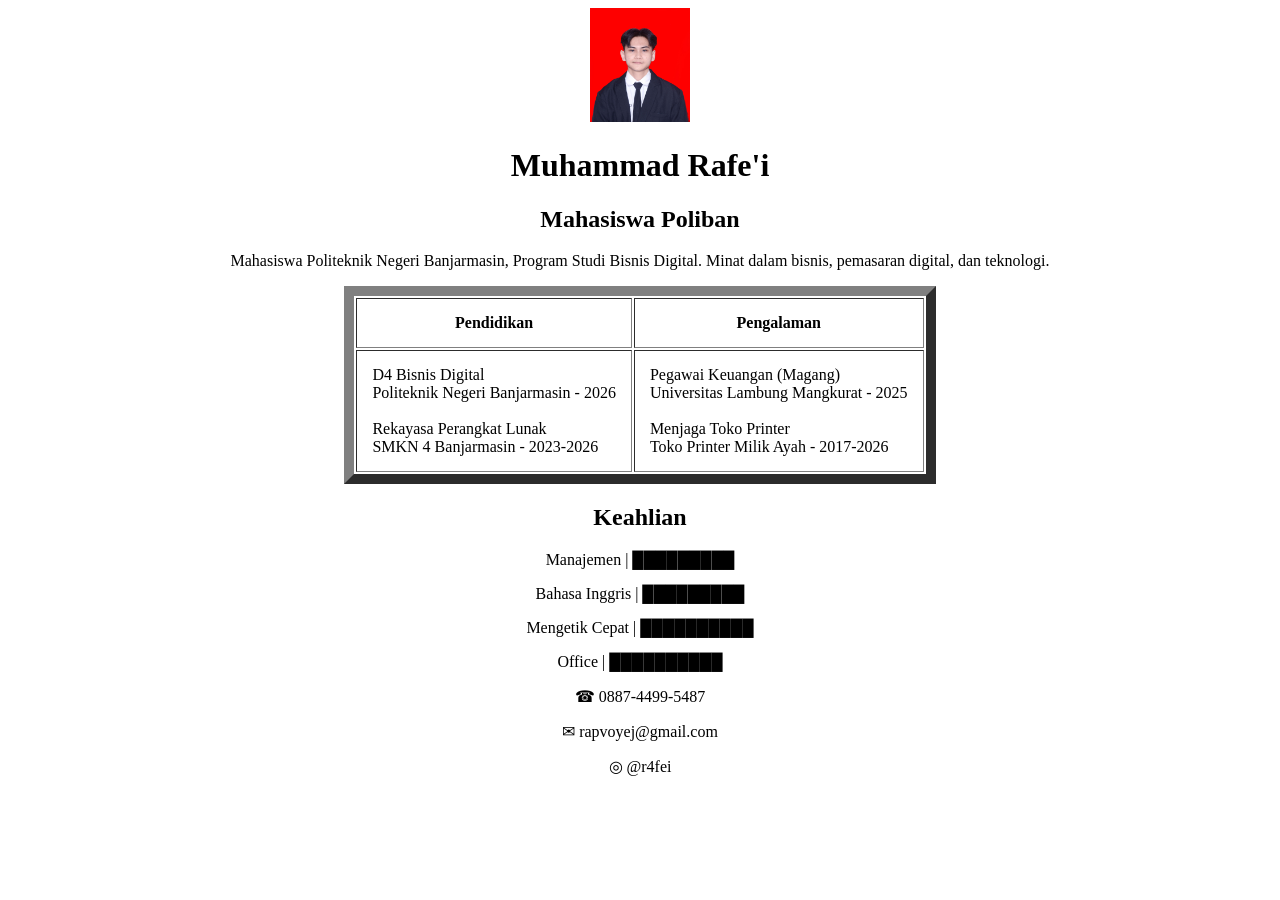
==== biodata.html @ 0d85656e "update" ====
<!DOCTYPE html>
<html>

<body bgcolor="white" text="black">

  <center>
    <img src="foto.jpeg" width="100"><br>

    
    <h1>Muhammad Rafe'i</h1>

    <h2>Mahasiswa Poliban</h2>
    <p>
      Mahasiswa Politeknik Negeri Banjarmasin, Program Studi Bisnis Digital.
      Minat dalam bisnis, pemasaran digital, dan teknologi.
    </p>

    <table border="10" cellpadding="15">
      <tr>
        <th>Pendidikan</th>
        <th>Pengalaman</th>
      </tr>

      <tr>

        <td>
          D4 Bisnis Digital<br>
        
          Politeknik Negeri Banjarmasin - 2026<br><br>
         
          Rekayasa Perangkat Lunak<br>
          SMKN 4 Banjarmasin - 2023-2026
        </td>

        <td>
          Pegawai Keuangan (Magang)<br>
          Universitas Lambung Mangkurat - 2025<br><br>
          Menjaga Toko Printer<br>
          Toko Printer Milik Ayah - 2017-2026
        </td>

      </tr>
      
    </table>

    <h2>Keahlian</h2>
    <p>Manajemen | █████████</p>
    <p>Bahasa Inggris | █████████</p>
    <p>Mengetik Cepat | ██████████</p>
    <p>Office | ██████████</p>

    <p>☎ 0887-4499-5487</p>
    <p>✉ rapvoyej@gmail.com</p>
    <p>◎ @r4fei</p>

   

  </center>


</body>

</html>
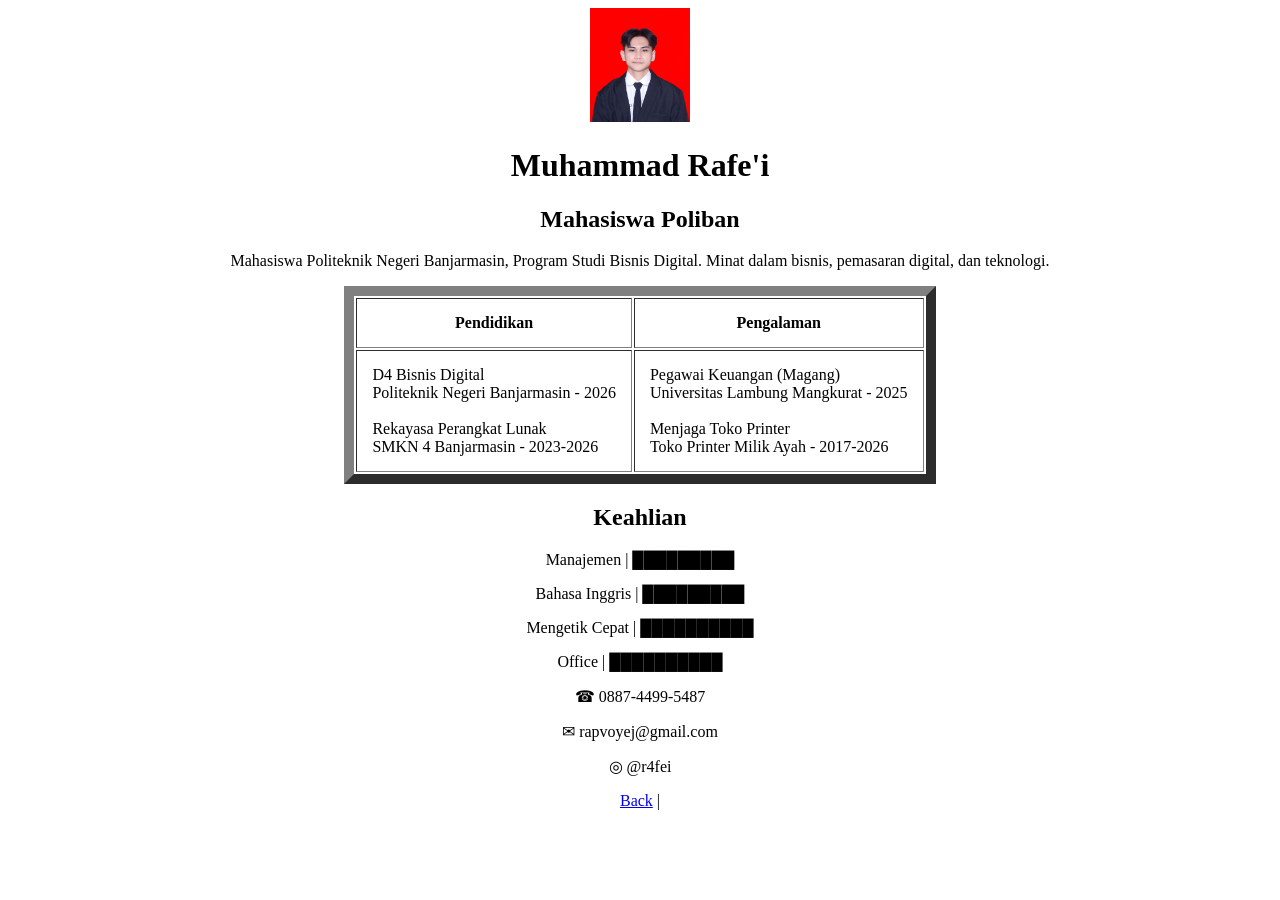
==== commit 9bc83209: "update" ====
--- a/biodata.html
+++ b/biodata.html
@@ -54,6 +54,7 @@
     <p>◎ @r4fei</p>
 
    
+      <a href="produk.html">Back</a> |
 
   </center>
 
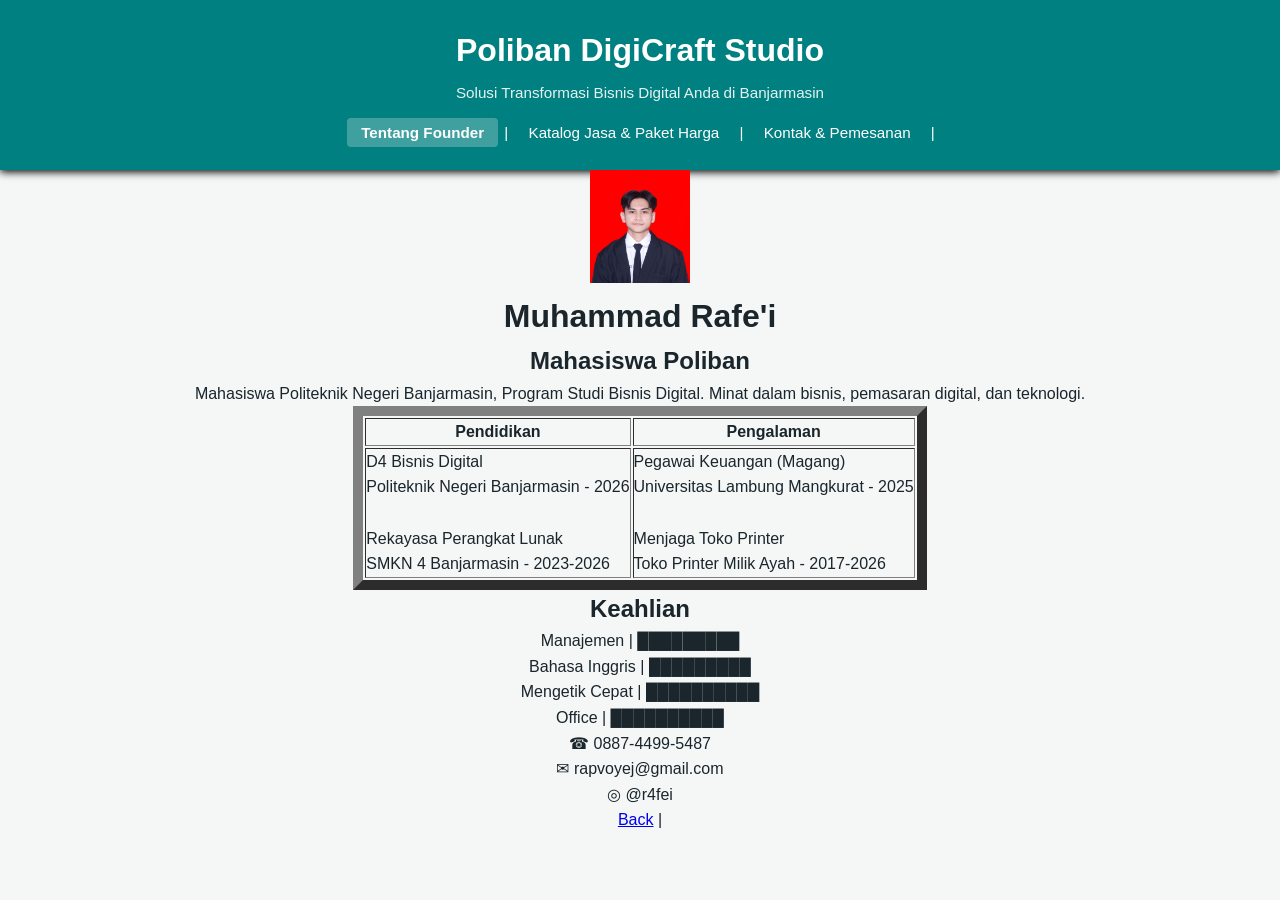
==== commit 108ce462: "update" ====
--- a/biodata.html
+++ b/biodata.html
@@ -1,7 +1,24 @@
 <!DOCTYPE html>
 <html>
 
+<head>
+  <title>Tentang Fouunder</title>
+  <link rel="stylesheet" href="style.css">
+</head>
+
 <body bgcolor="white" text="black">
+
+   <header>
+    <div class="container">
+      <h1>Poliban DigiCraft Studio</h1>
+      <p>Solusi Transformasi Bisnis Digital Anda di Banjarmasin</p>
+      <nav>
+        <a href="biodata.html" class="active">Tentang Founder</a> |
+        <a href="produk.html" >Katalog Jasa & Paket Harga</a> |
+        <a href="kontak.html">Kontak & Pemesanan</a> |
+      </nav>
+    </div>
+  </header>
 
   <center>
     <img src="foto.jpeg" width="100"><br>
--- a/style.css
+++ b/style.css
@@ -0,0 +1,62 @@
+/* 2. CSS RESET */
+
+* {
+    margin: 0;
+    padding: 0;
+    box-sizing: border-box; 
+}
+
+body {
+    font-family: Segoe UI, Tahoma, Geneva, Verdana, sans-serif;
+    line-height: 1.6;
+    color: #1A252C;
+    background-color: #F4F7F6;
+}
+
+/* 3. LAYOUT CONTAINER */
+.container {
+    width: 90%;
+    max-width: 1100px;
+    margin: 0 auto;
+    padding: 0 15px;
+}
+
+/* 4. HEADER DAN NAVIGASI */
+header {
+    background-color: #008080;
+    color: white;
+    padding: 25px 0;
+    text-align: center;
+    box-shadow: 0 2px 8px  rgba(0, 0, 0, 1);
+}
+
+header h1 {
+    font-size: 2rem;
+    margin-bottom: 5px;
+}
+
+header p {
+    font-size: 0.95rem;
+    opacity: 0.9;
+    margin-bottom: 15px; 
+}
+
+nav {
+    margin-top: 10px;
+    font-size: 0.95rem;
+}
+
+nav a {
+    color: white;
+    text-decoration: none;
+    padding: 6px 14px;
+    margin: 0 2px;
+    border-radius: 4px;
+    transition: all 0.3s ease;
+}
+
+nav a:hover,
+nav a.active {
+    background-color: rgba(255, 255, 255, 0.25);
+    font-weight: bold;
+}
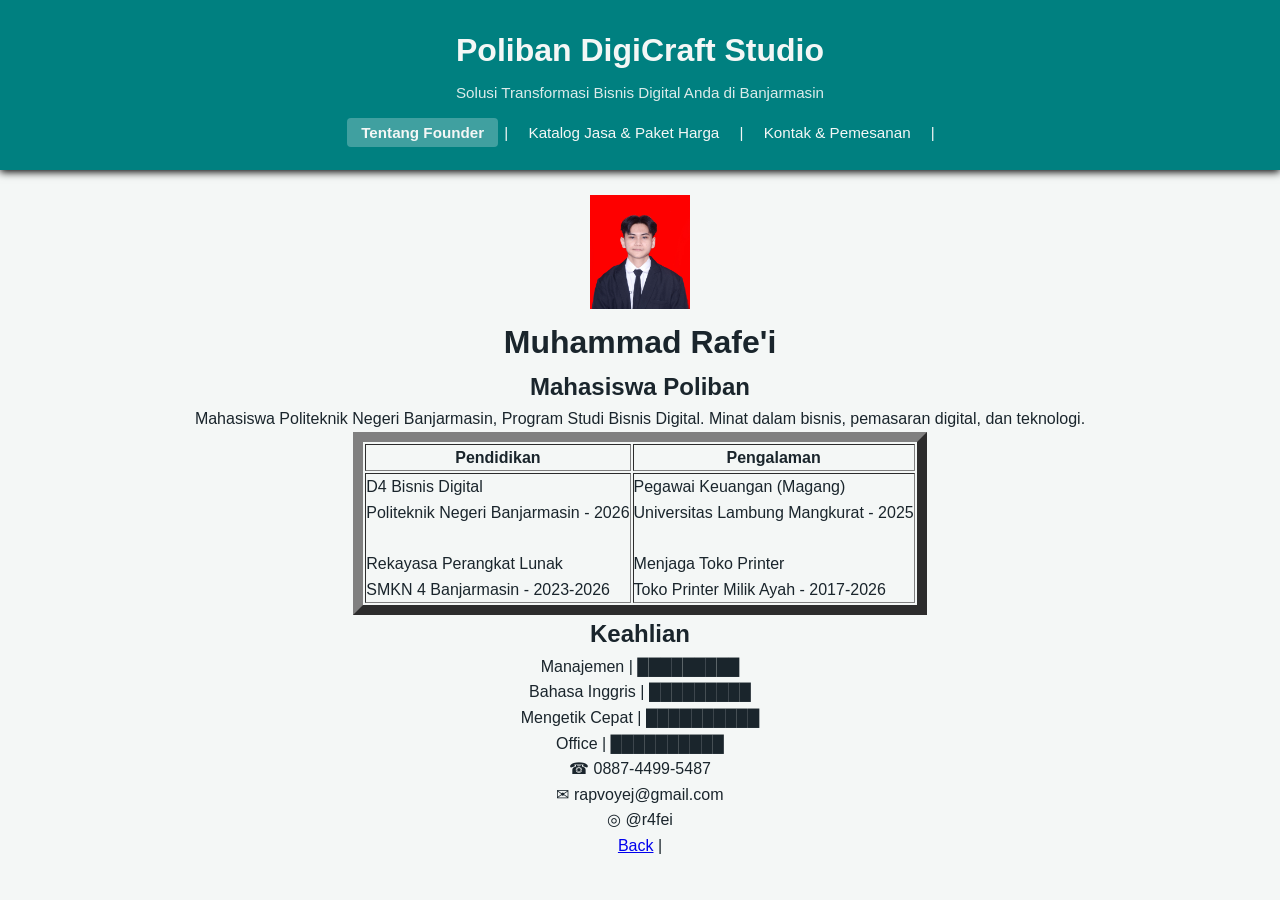
==== commit 075d379c: "update" ====
--- a/biodata.html
+++ b/biodata.html
@@ -19,6 +19,8 @@
       </nav>
     </div>
   </header>
+
+<br>
 
   <center>
     <img src="foto.jpeg" width="100"><br>
--- a/style.css
+++ b/style.css
@@ -1,16 +1,30 @@
+/* 1. variable */
+:root {
+    --primary-color: #008080;
+    --primary-dark: #005A5A;
+    --secondary-color: #1A252C;
+    --accent-color: #FF9800;
+    --bg-light: #F4F7F6;
+    --white: #FFFFFF;
+    --text-muted: #666666;
+    --border-color: #E0E0E0;
+    --shadow-soft: 0 4px 12px rgba (0, 0, 0, 0.8);
+    --shadow-hover: 0 8px 24px rgba(0, 0, 0, 0.15);
+    --transition-fast: all 0.3s ease;
+}
+
 /* 2. CSS RESET */
-
 * {
     margin: 0;
     padding: 0;
-    box-sizing: border-box; 
+    box-sizing: border-box;
 }
 
 body {
     font-family: Segoe UI, Tahoma, Geneva, Verdana, sans-serif;
     line-height: 1.6;
-    color: #1A252C;
-    background-color: #F4F7F6;
+    color: var(--secondary-color);
+    background-color: var(--bg-light);
 }
 
 /* 3. LAYOUT CONTAINER */
@@ -23,11 +37,11 @@
 
 /* 4. HEADER DAN NAVIGASI */
 header {
-    background-color: #008080;
-    color: white;
+    background-color: var(--primary-color);
+    color: var(--bg-light);
     padding: 25px 0;
     text-align: center;
-    box-shadow: 0 2px 8px  rgba(0, 0, 0, 1);
+    box-shadow: 0 2px 8px rgba(0, 0, 0, 1);
 }
 
 header h1 {
@@ -38,7 +52,7 @@
 header p {
     font-size: 0.95rem;
     opacity: 0.9;
-    margin-bottom: 15px; 
+    margin-bottom: 15px;
 }
 
 nav {
@@ -47,16 +61,210 @@
 }
 
 nav a {
-    color: white;
+    color: var(--bg-light);
     text-decoration: none;
     padding: 6px 14px;
     margin: 0 2px;
     border-radius: 4px;
-    transition: all 0.3s ease;
+    transition: var(--transition-fast);
 }
 
 nav a:hover,
 nav a.active {
     background-color: rgba(255, 255, 255, 0.25);
     font-weight: bold;
+}
+
+main {
+    padding: 40px 0;
+
+}
+
+.section {
+    margin-bottom: 50px;
+}
+
+.section-title {
+    margin-top: 30px;
+    text-align: center;
+    font-size: 1, 8;
+    color: var(--secondary-color);
+    margin-bottom: 5px;
+}
+
+.section-subtitle {
+    text-align: center;
+    color: var(--text-muted);
+    font-size: 0, 95rem;
+    margin-bottom: 30px;
+}
+
+/* 6. CARD GRID */
+.card-grid {
+    display: flex;
+    flex-wrap: wrap;
+    gap: 25px;
+    justify-content: center;
+}
+
+.pricing-container {
+    display: grid;
+    grid-template-columns: repeat(2, 1fr);
+    gap: 20px;
+    max-width: 900px;
+    margin: 0 auto;
+    padding: 20px;
+}
+
+/* 7. CARD COMPONENT */
+.card {
+    background-color: var(--bg-light);
+    border-radius: 10px;
+    box-shadow: var(--shadow-soft);
+    overflow: hidden;
+    flex: 1 1 300px;
+    max-width: 340px;
+    display: flex;
+    flex-direction: column;
+    transition: var(--transition-fast);
+    border: 1px solid var(--border-color);
+}
+
+.card:hover {
+    transform: translateY(-8px);
+    box-shadow: var(--shadow-hover);
+}
+
+.card-img {
+    width: 100%;
+    height: 190px;
+    object-fit: cover;
+}
+
+.card-body {
+    padding: 22px;
+    display: flex;
+    flex-direction: column;
+    flex-grow: 1;
+}
+
+.card-title {
+    font-size: 1.2rem;
+    color: var(--secondary-color);
+    margin-bottom: 10px;
+}
+
+.card-text {
+    font-size: 0.9rem;
+    color: var(--text-muted);
+    margin-bottom: 15px;
+}
+
+/* 8. Video */
+.video-container {
+    position: relative;
+    padding-bottom: 56.25%;
+    height: 0;
+    overflow: hidden;
+    background-color: #000001;
+}
+
+.video-container iframe {
+    position: absolute;
+    top: 0;
+    left: 0;
+    width: 100%;
+    height: 100%;
+    border: 0;
+}
+
+/* 9. Pricing dan Badge */
+
+
+.pricing-card {
+    text-align: center;
+    position: relative;
+    margin-bottom: 20px;
+}
+
+.pricing-card.featured {
+    border : 2px solid var(--primary-color);
+    transform: scale(1.03);
+}
+
+.pricing-card.featured:hover {
+    transform: scale(1.03) translateY(-8px);
+}
+
+.badge {
+    display: inline-block;
+    padding: 4px 12px;
+    font-size: 0.75rem;
+    font-weight: bold;
+    text-transform: uppercase;
+    background-color: #E0F2F1;
+    color: var(--primary-color);
+    border-radius: 20px;
+    margin-bottom: 12px;
+}
+
+.badge-featured {
+    background-color: var(--accent-color);
+    color: var(--white);
+}
+
+.card-price {
+    font-size: 1.6rem;
+    font-weight: bold;
+    color: var(--primary-color);
+    margin: 8px 0 15px 0;
+}
+
+.card-features {
+    list-style: none;
+    margin-bottom: 20px;
+    text-align: left;
+    padding: 0 5px;
+}
+
+.card-features li {
+    font-size: 0.9rem;
+    padding: 7px 0;
+    border-bottom: 1px dashed var(--border-color);
+    color: #444;
+}
+
+.card-features li::before {
+content: "✓ ";
+color: var(--primary-color);
+font-weight: bold;
+}
+
+/* 10. Buttons */
+.btn-primary {
+    display: inline-block;
+    background-color: var(--primary-color);
+    color: var(--white);
+    padding: 10px 20px;
+    text-decoration: none;
+    border-radius: 6px;
+    font-weight: bold;
+    font-size: 0.9rem;
+    text-align: center;
+    margin-top: auto;
+    transition: var(--transition-fast);
+}
+
+.btn-primary:hover {
+    background-color: var(--primary-dark);
+}
+
+/* 11. Footer */
+footer {
+    background-color: var(--secondary-color);
+    color: var(--white);
+    text-align: center;
+    padding: 20px 0;
+    margin-top: 40px;
+    font-size: 0.85rem;
 }
